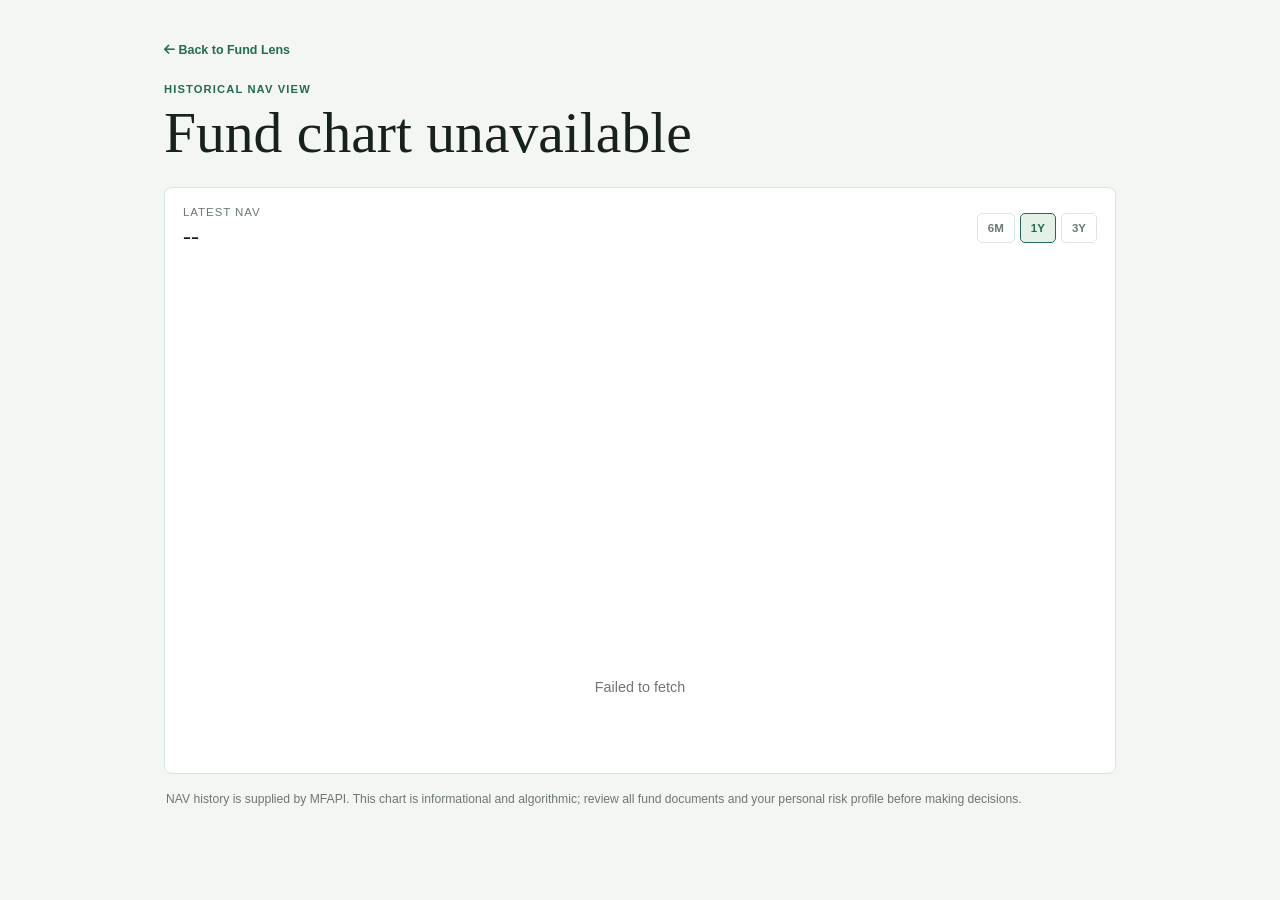
==== chart.html @ 5299397b "Improve mobile fund discovery and charts" ====
<!DOCTYPE html>
<html lang="en">
<head>
  <meta charset="UTF-8">
  <meta name="viewport" content="width=device-width, initial-scale=1.0">
  <title>Fund Lens | NAV Chart</title>
  <link rel="stylesheet" href="https://cdnjs.cloudflare.com/ajax/libs/font-awesome/6.7.2/css/all.min.css" referrerpolicy="no-referrer">
  <style>
    :root { --ink: #17221c; --muted: #6d786f; --line: #dce4de; --surface: #ffffff; --canvas: #f3f6f2; --accent: #246b52; --accent-soft: #e4f1e9; }
    * { box-sizing: border-box; }
    body { margin: 0; min-width: 320px; background: var(--canvas); color: var(--ink); font-family: Georgia, "Times New Roman", serif; }
    main { max-width: 1000px; margin: 0 auto; padding: 40px 24px; }
    a { color: var(--accent); font: 700 .78rem Arial, sans-serif; text-decoration: none; }
    a:hover { text-decoration: underline; }
    .eyebrow { margin: 25px 0 8px; color: var(--accent); font: 700 .7rem Arial, sans-serif; letter-spacing: .1em; text-transform: uppercase; }
    h1 { max-width: 760px; margin: 0; font-size: clamp(2rem, 5vw, 3.6rem); line-height: 1.05; font-weight: 500; }
    .subhead { margin: 12px 0 24px; color: var(--muted); font: .85rem/1.5 Arial, sans-serif; }
    .chart-panel { padding: 18px; border: 1px solid var(--line); border-radius: 8px; background: var(--surface); }
    .chart-meta { display: flex; justify-content: space-between; align-items: center; gap: 18px; margin-bottom: 20px; }
    .nav-label { color: var(--muted); font: .72rem Arial, sans-serif; text-transform: uppercase; letter-spacing: .08em; }
    .nav-value { margin-top: 5px; font-size: 1.5rem; }
    .range-tabs { display: flex; gap: 5px; }
    .range-tabs button { padding: 8px 10px; border: 1px solid var(--line); border-radius: 5px; background: #fff; color: var(--muted); font: 700 .72rem Arial, sans-serif; cursor: pointer; }
    .range-tabs button.is-active { border-color: var(--accent); background: var(--accent-soft); color: var(--accent); }
    canvas { display: block; width: 100%; height: 350px; }
    .message { padding: 42px 10px; color: var(--muted); font: .9rem/1.5 Arial, sans-serif; text-align: center; }
    .notice { margin: 16px 2px 0; color: var(--muted); font: .76rem/1.5 Arial, sans-serif; }
    @media (max-width: 600px) { main { padding: 24px 14px; } .chart-panel { padding: 14px; } .chart-meta { align-items: flex-start; flex-direction: column; gap: 12px; } .range-tabs { width: 100%; } .range-tabs button { flex: 1; } canvas { height: 270px; } }
  </style>
</head>
<body>
  <main>
    <a href="index.html"><i class="fa-solid fa-arrow-left" aria-hidden="true"></i> Back to Fund Lens</a>
    <p class="eyebrow">Historical NAV view</p>
    <h1 id="fund-name">Loading fund chart...</h1>
    <p id="fund-category" class="subhead"></p>
    <section class="chart-panel" aria-label="Historical NAV chart">
      <div class="chart-meta">
        <div><div class="nav-label">Latest NAV</div><div id="latest-nav" class="nav-value">--</div></div>
        <div class="range-tabs" aria-label="Chart range"><button type="button" data-months="6">6M</button><button class="is-active" type="button" data-months="12">1Y</button><button type="button" data-months="36">3Y</button></div>
      </div>
      <canvas id="nav-chart" role="img" aria-label="NAV history chart"></canvas>
      <p id="chart-message" class="message">Loading public NAV history...</p>
    </section>
    <p class="notice">NAV history is supplied by MFAPI. This chart is informational and algorithmic; review all fund documents and your personal risk profile before making decisions.</p>
  </main>
  <script>
    const baseUrl = 'https://api.mfapi.in/mf';
    const params = new URLSearchParams(location.search);
    const requestedName = params.get('name') || '';
    const providedCode = params.get('code');
    const canvas = document.getElementById('nav-chart');
    const context = canvas.getContext('2d');
    const message = document.getElementById('chart-message');
    let history = [];
    let months = 12;

    function parseDate(value) { const [day, month, year] = value.split('-').map(Number); return new Date(year, month - 1, day); }
    function resizeCanvas() { const ratio = devicePixelRatio || 1; const box = canvas.getBoundingClientRect(); canvas.width = box.width * ratio; canvas.height = box.height * ratio; context.setTransform(ratio, 0, 0, ratio, 0, 0); }
    function draw() {
      resizeCanvas();
      const width = canvas.clientWidth; const height = canvas.clientHeight; const padding = { top: 18, right: 16, bottom: 28, left: 50 };
      const start = new Date(history[history.length - 1].date); start.setMonth(start.getMonth() - months);
      const points = history.filter((item) => item.date >= start);
      if (points.length < 2) return;
      const values = points.map((item) => item.nav); const min = Math.min(...values); const max = Math.max(...values); const range = max - min || 1;
      const chartWidth = width - padding.left - padding.right; const chartHeight = height - padding.top - padding.bottom;
      context.clearRect(0, 0, width, height); context.font = '11px Arial'; context.fillStyle = '#6d786f'; context.strokeStyle = '#dce4de'; context.lineWidth = 1;
      [0, .5, 1].forEach((fraction) => { const y = padding.top + chartHeight * fraction; context.beginPath(); context.moveTo(padding.left, y); context.lineTo(width - padding.right, y); context.stroke(); const value = max - range * fraction; context.fillText(value.toFixed(1), 3, y + 4); });
      context.beginPath(); points.forEach((item, index) => { const x = padding.left + (index / (points.length - 1)) * chartWidth; const y = padding.top + (1 - (item.nav - min) / range) * chartHeight; if (index === 0) context.moveTo(x, y); else context.lineTo(x, y); }); context.strokeStyle = '#246b52'; context.lineWidth = 2.5; context.stroke();
      context.fillStyle = '#6d786f'; context.fillText(points[0].date.toLocaleDateString('en-IN', { month: 'short', year: 'numeric' }), padding.left, height - 6); const endLabel = points[points.length - 1].date.toLocaleDateString('en-IN', { month: 'short', year: 'numeric' }); context.fillText(endLabel, width - padding.right - context.measureText(endLabel).width, height - 6);
    }
    async function loadChart() {
      try {
        let schemeCode = providedCode;
        if (!schemeCode) { const matches = await fetch(`${baseUrl}/search?q=${encodeURIComponent(requestedName)}`).then((response) => response.json()); const growth = matches.find((item) => /direct plan.*growth/i.test(item.schemeName)); schemeCode = (growth || matches[0])?.schemeCode; }
        if (!schemeCode) throw new Error('No matching fund scheme was found.');
        const payload = await fetch(`${baseUrl}/${schemeCode}`).then((response) => response.json());
        history = (payload.data || []).map((item) => ({ date: parseDate(item.date), nav: Number(item.nav) })).filter((item) => Number.isFinite(item.nav) && !Number.isNaN(item.date.getTime())).sort((a, b) => a.date - b.date);
        if (!history.length) throw new Error('No NAV history is available for this scheme.');
        document.getElementById('fund-name').textContent = payload.meta?.scheme_name || requestedName;
        document.getElementById('fund-category').textContent = payload.meta?.scheme_category || 'Indian mutual fund';
        document.getElementById('latest-nav').textContent = history[history.length - 1].nav.toFixed(2);
        message.hidden = true; draw();
      } catch (error) { document.getElementById('fund-name').textContent = requestedName || 'Fund chart unavailable'; message.textContent = error.message || 'The chart could not be loaded.'; }
    }
    document.querySelectorAll('[data-months]').forEach((button) => button.addEventListener('click', () => { months = Number(button.dataset.months); document.querySelectorAll('[data-months]').forEach((item) => item.classList.toggle('is-active', item === button)); draw(); }));
    addEventListener('resize', draw); loadChart();
  </script>
</body>
</html>
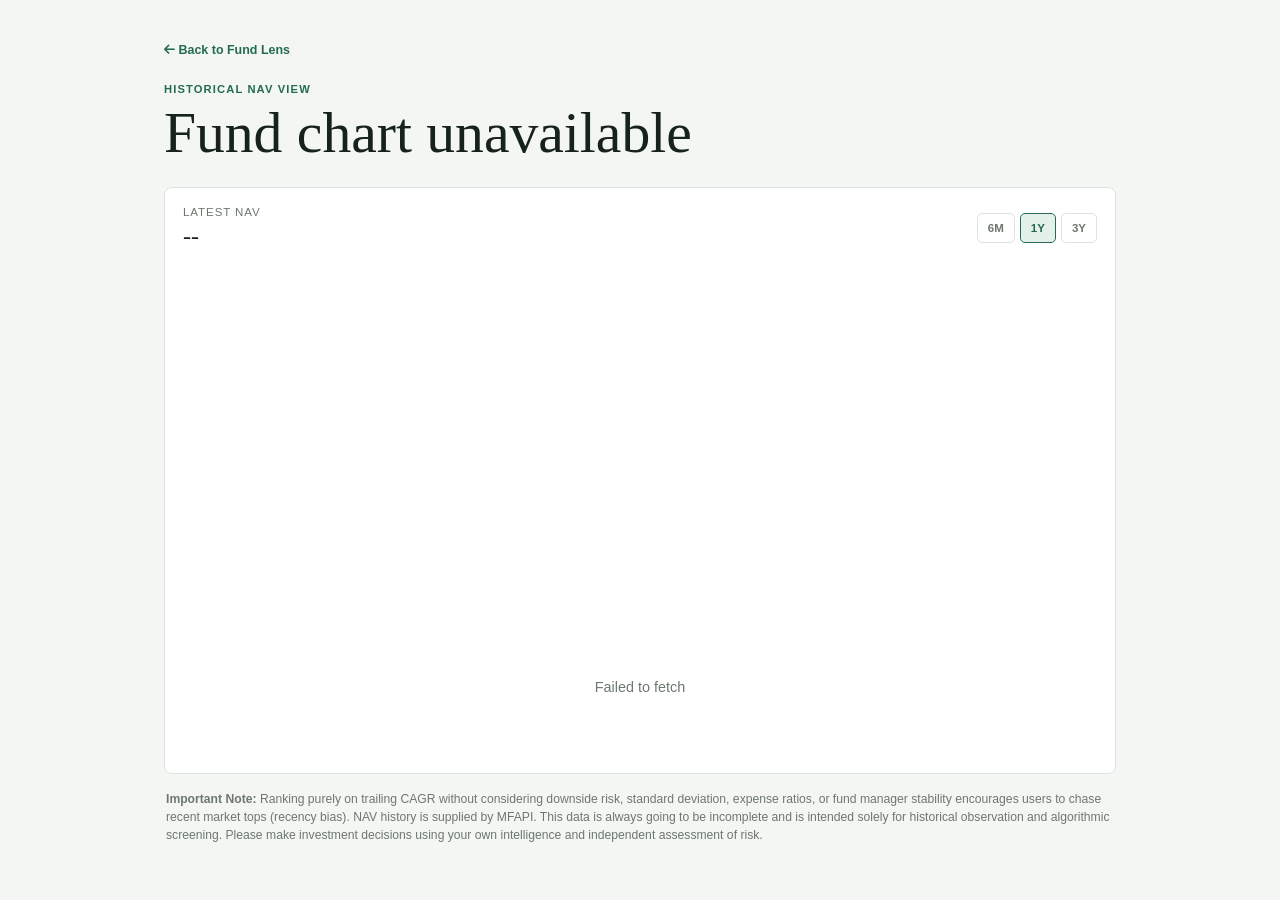
==== commit ad0e9082: "Improve responsive fund browsing" ====
--- a/chart.html
+++ b/chart.html
@@ -42,7 +42,7 @@
       <canvas id="nav-chart" role="img" aria-label="NAV history chart"></canvas>
       <p id="chart-message" class="message">Loading public NAV history...</p>
     </section>
-    <p class="notice">NAV history is supplied by MFAPI. This chart is informational and algorithmic; review all fund documents and your personal risk profile before making decisions.</p>
+    <p class="notice"><strong>Important Note:</strong> Ranking purely on trailing CAGR without considering downside risk, standard deviation, expense ratios, or fund manager stability encourages users to chase recent market tops (recency bias). NAV history is supplied by MFAPI. This data is always going to be incomplete and is intended solely for historical observation and algorithmic screening. Please make investment decisions using your own intelligence and independent assessment of risk.</p>
   </main>
   <script>
     const baseUrl = 'https://api.mfapi.in/mf';
